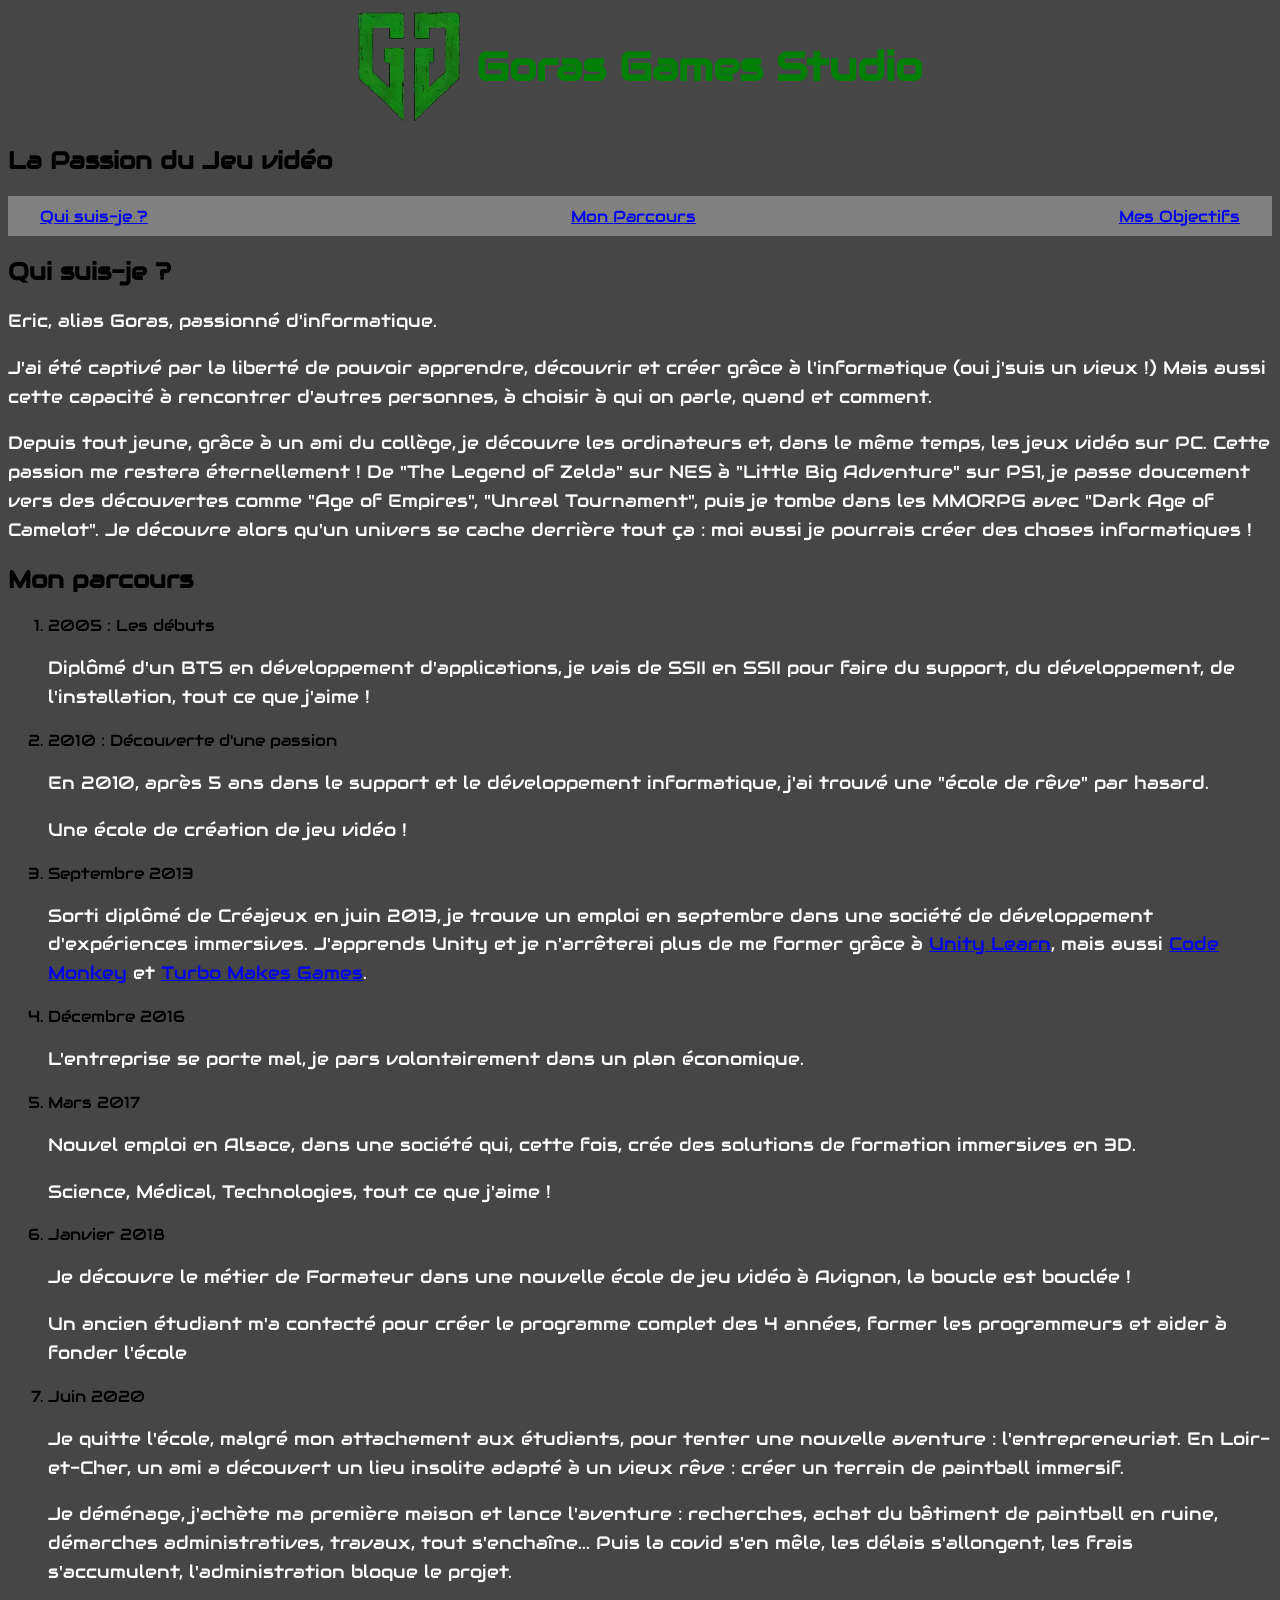
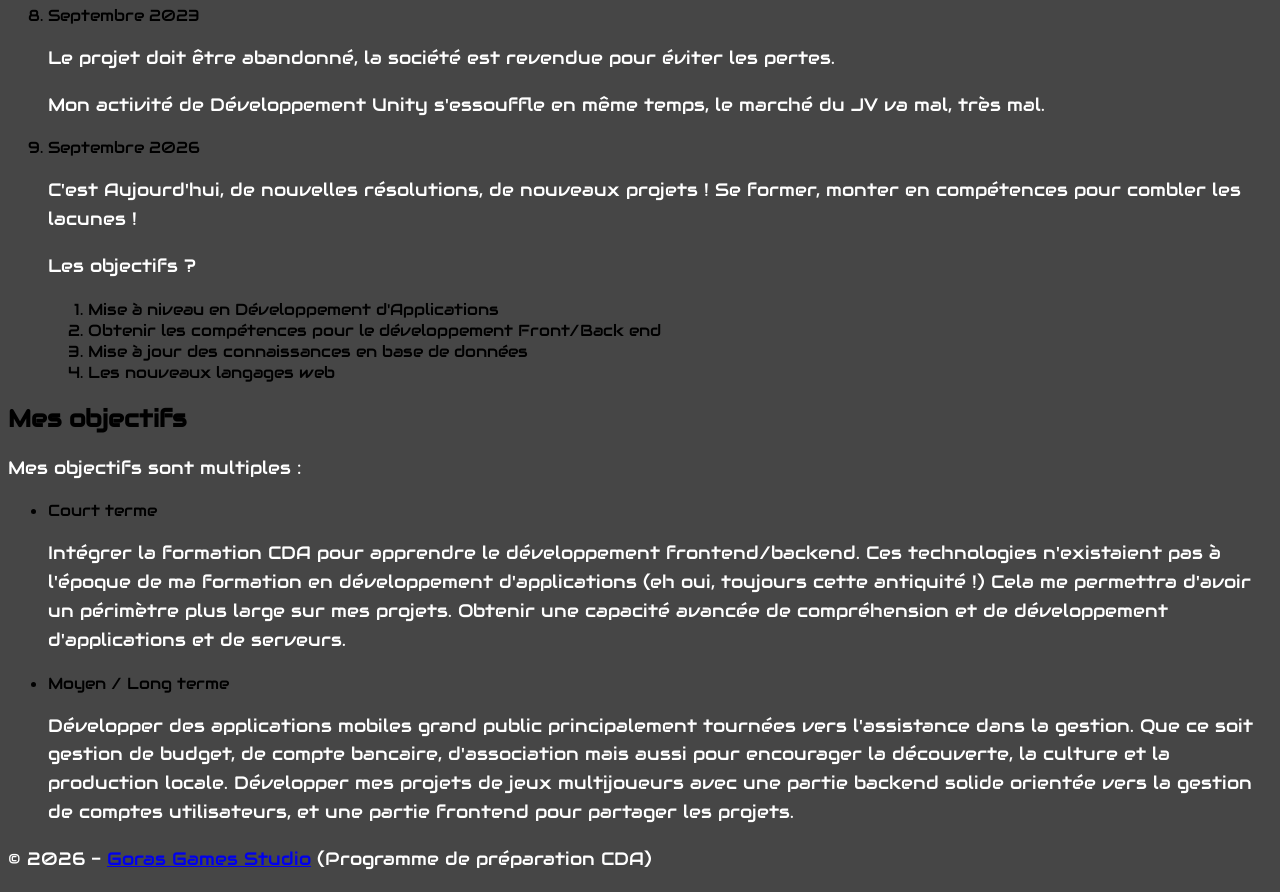
==== index.html @ 1308c935 "Add all files from greta summer camp" ====
<!DOCTYPE html>
<html lang="fr">
<head>
    <meta charset="UTF-8">
    <meta name="viewport" content="width=device-width, initial-scale=1">
    <meta http-equiv="X-UA-Compatible" content="ie=edge">
    
    <link rel="stylesheet" href="style.css">
    <link rel="preconnect" href="https://fonts.googleapis.com">
    <link rel="preconnect" href="https://fonts.gstatic.com" crossorigin>
    <link href="https://fonts.googleapis.com/css2?family=Audiowide&family=Rock+Salt&display=swap" rel="stylesheet">
    
    <title>Goras Games Studio</title>
</head>
<body>
<header>
    <section class="conteneur">
    <img class="logo" src="resources/Finalv4_fondtrans_pixel_resize.webp" alt="Logo Goras Games Studio vert">
    <h1>Goras Games Studio</h1>
    </section>
    <h2>La Passion du Jeu vidéo</h2>

    <nav>
        <a href="#whoami">Qui suis-je ?</a>
        <a href="#parcours">Mon Parcours</a>
        <a href="#objectifs">Mes Objectifs</a>
    </nav>
</header>
<main>
    <section id="whoami">
        <h2>Qui suis-je ?</h2>
        <p>Eric, alias Goras, passionné d'informatique.</p>
        <p>J'ai été captivé par la liberté de pouvoir apprendre, découvrir et créer grâce à l'informatique (oui j'suis
            un vieux !)
            Mais aussi cette capacité à rencontrer d'autres personnes, à choisir à qui on parle, quand et comment.</p>
        <p>Depuis tout jeune, grâce à un ami du collège, je découvre les ordinateurs et, dans le même temps, les jeux
            vidéo sur PC. Cette passion me restera éternellement ! De "The Legend of Zelda" sur NES à "Little Big
            Adventure" sur PS1, je passe doucement vers des découvertes comme "Age of Empires", "Unreal Tournament",
            puis je tombe dans les MMORPG avec "Dark Age of Camelot". Je découvre alors qu'un univers se cache derrière
            tout ça : moi aussi je pourrais créer des choses informatiques !</p>
    </section>
    <section id="parcours">
        <h2>Mon parcours</h2>
        <ol>
            <li>2005 : Les débuts
                <p>Diplômé d'un BTS en développement d'applications, je vais de SSII en SSII pour faire du support, du
                    développement, de l'installation, tout ce que j'aime !</p>
            </li>
            <li>2010 : Découverte d'une passion
                <p>En 2010, après 5 ans dans le support et le développement informatique, j'ai trouvé une "école de
                    rêve" par hasard.</p>
                <p>Une école de création de jeu vidéo !</p>
            </li>
            <li>Septembre 2013
                <p>Sorti diplômé de Créajeux en juin 2013, je trouve un emploi en septembre dans une société de
                    développement d'expériences immersives. J'apprends Unity et je n'arrêterai plus de me former grâce
                à <a href="https://learn.unity.com/">Unity Learn</a>, mais aussi <a href="https://unitycodemonkey.com/">Code Monkey</a> et <a href="https://github.com/JohnnyTurbo">Turbo Makes Games</a>.</p>
            </li>
            <li>Décembre 2016
                <p>L'entreprise se porte mal, je pars volontairement dans un plan économique.</p>
            </li>
            <li>Mars 2017
                <p>Nouvel emploi en Alsace, dans une société qui, cette fois, crée des solutions de formation
                    immersives en 3D.</p>
                <p>Science, Médical, Technologies, tout ce que j'aime !</p>
            </li>
            <li>Janvier 2018
                <p>Je découvre le métier de Formateur dans une nouvelle école de jeu vidéo à Avignon, la boucle est
                    bouclée !</p>
                <p>Un ancien étudiant m'a contacté pour créer le programme complet des 4 années, former les
                    programmeurs et aider à fonder l'école</p>
            </li>
            <li>Juin 2020
                <p>Je quitte l'école, malgré mon attachement aux étudiants, pour tenter une nouvelle aventure :
                    l'entrepreneuriat.
                    En Loir-et-Cher, un ami a découvert un lieu insolite adapté à un vieux rêve : créer un terrain de
                    paintball immersif.</p>
                <p>Je déménage, j'achète ma première maison et lance l'aventure : recherches, achat du bâtiment de
                    paintball en ruine, démarches administratives, travaux, tout s'enchaîne...
                    Puis la covid s'en mêle, les délais s'allongent, les frais s'accumulent, l'administration bloque le
                    projet.</p>
            </li>
            <li>Septembre 2023
                <p>Le projet doit être abandonné, la société est revendue pour éviter les pertes.</p>
                <p>Mon activité de Développement Unity s'essouffle en même temps, le marché du JV va mal, très mal.</p>
            </li>
            <li>Septembre 2026
                <p>C'est Aujourd'hui, de nouvelles résolutions, de nouveaux projets ! Se former, monter en compétences
                    pour combler les lacunes !</p>
                <p>Les objectifs ?</p>
                <ol>
                    <li>Mise à niveau en Développement d'Applications</li>
                    <li>Obtenir les compétences pour le développement Front/Back end</li>
                    <li>Mise à jour des connaissances en base de données</li>
                    <li>Les nouveaux langages web</li>
                </ol>
            </li>
        </ol>
    </section>
    <section id="objectifs">
        <h2>Mes objectifs</h2>
        <p>Mes objectifs sont multiples :</p>
        <ul>
            <li>Court terme
                <p>Intégrer la formation CDA pour apprendre le développement frontend/backend.
                    Ces technologies n'existaient pas à l'époque de ma formation en développement d'applications (eh
                    oui, toujours cette antiquité !)
                    Cela me permettra d'avoir un périmètre plus large sur mes projets.
                    Obtenir une capacité avancée de compréhension et de développement d'applications et de serveurs.</p>
            </li>
            <li>Moyen / Long terme
                <p>Développer des applications mobiles grand public principalement tournées vers l'assistance dans la
                    gestion. Que ce soit gestion de budget, de compte bancaire, d'association mais aussi pour encourager
                    la
                    découverte, la culture et la production locale. Développer mes projets de jeux multijoueurs avec une
                    partie backend solide orientée vers la gestion
                    de comptes utilisateurs, et une partie frontend pour partager les projets.</p>
            </li>
        </ul>
    </section>
</main>

<footer>
    <p>© 2026 - <a href="https://www.gorasgames.fr">Goras Games Studio</a> (Programme de préparation CDA)</p>
</footer>
</body>
</html>
---- style.css ----
* {
    box-sizing: border-box;
}

body {
    font-family: 'Audiowide', sans-serif;
    background-color: #464646;
}

h1 {
    color: #008007;
    font-size: 24px;
    font-family: 'Audiowide', sans-serif;
}

nav {
    display: flex;
    justify-content: space-between;
    align-items: center;
    padding: 16px 32px;
    background-color: grey;
    height: 40px;
}

p {
    color: white;
    line-height: 1.6;
    font-size: 18px;
}

.logo {
    width: 8%;
    max-width: 100%;
}

.conteneur {
    display: flex;
    justify-content: center;
    align-items: center;
    gap: 16px;
}

.carte {
    padding: 16px;
    border: 1px solid lightgray;
    margin: 24px;
    border-radius: 8px;
}

.important { color : red; }

#header { background: black;}

@media (min-width: 768px) {
    h1 {
        font-size: 40px;
    }
}
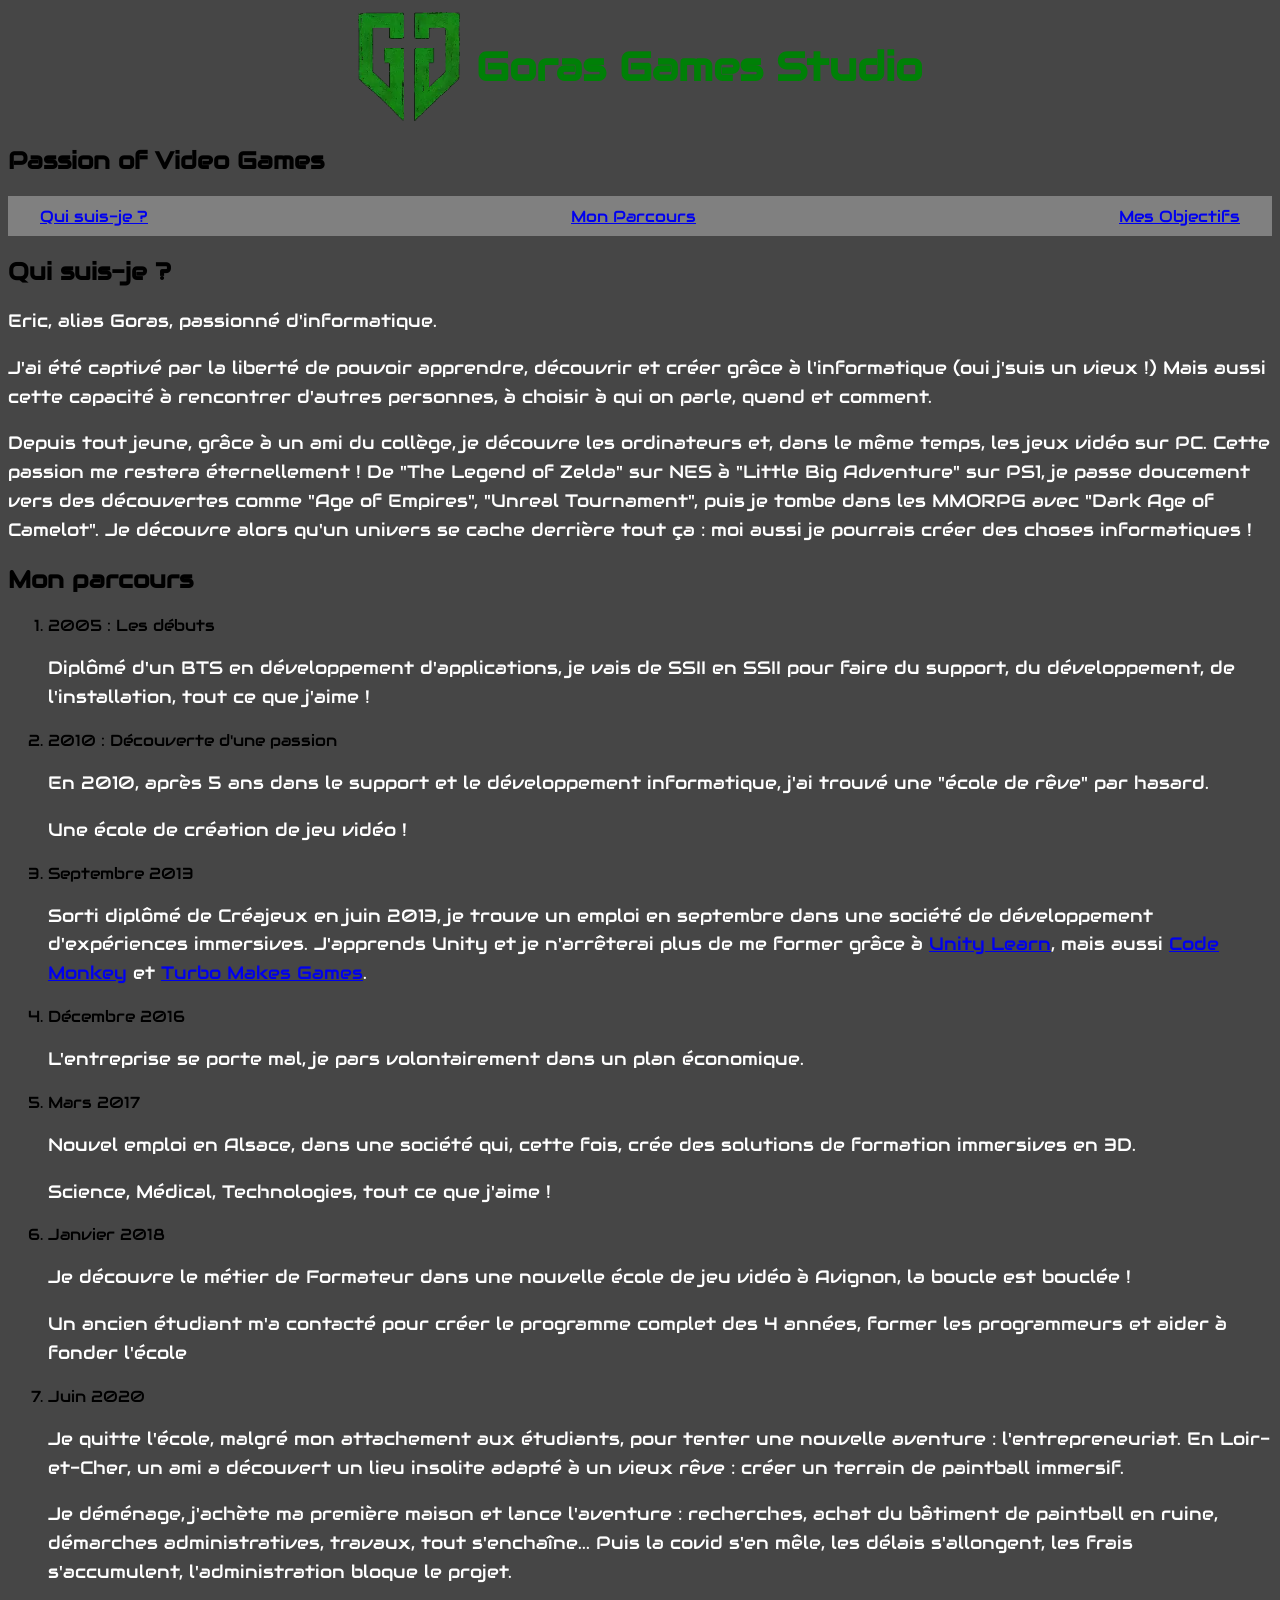
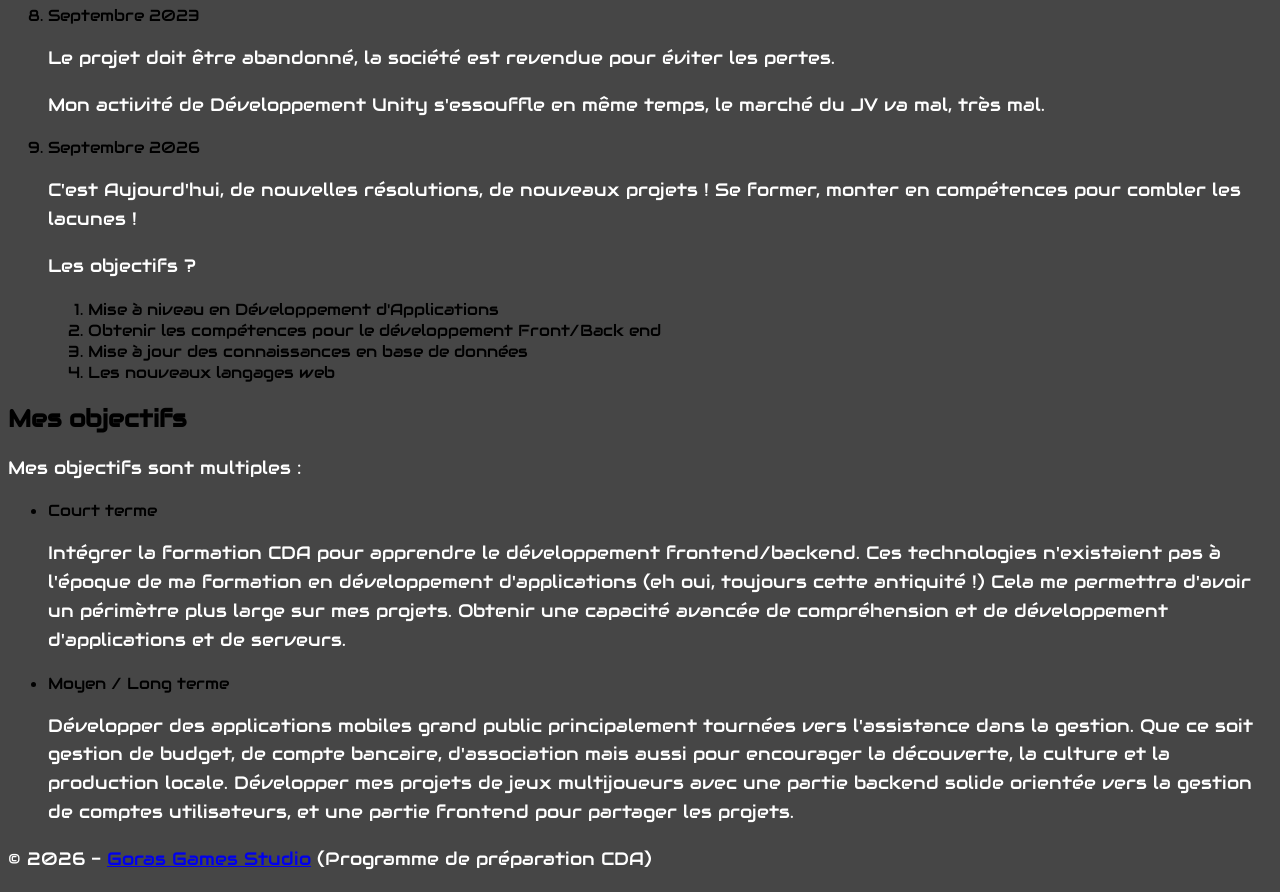
==== commit 9732e775: "feat:updated english title" ====
--- a/index.html
+++ b/index.html
@@ -18,7 +18,7 @@
     <img class="logo" src="resources/Finalv4_fondtrans_pixel_resize.webp" alt="Logo Goras Games Studio vert">
     <h1>Goras Games Studio</h1>
     </section>
-    <h2>La Passion du Jeu vidéo</h2>
+    <h2>Passion of Video Games</h2>
 
     <nav>
         <a href="#whoami">Qui suis-je ?</a>
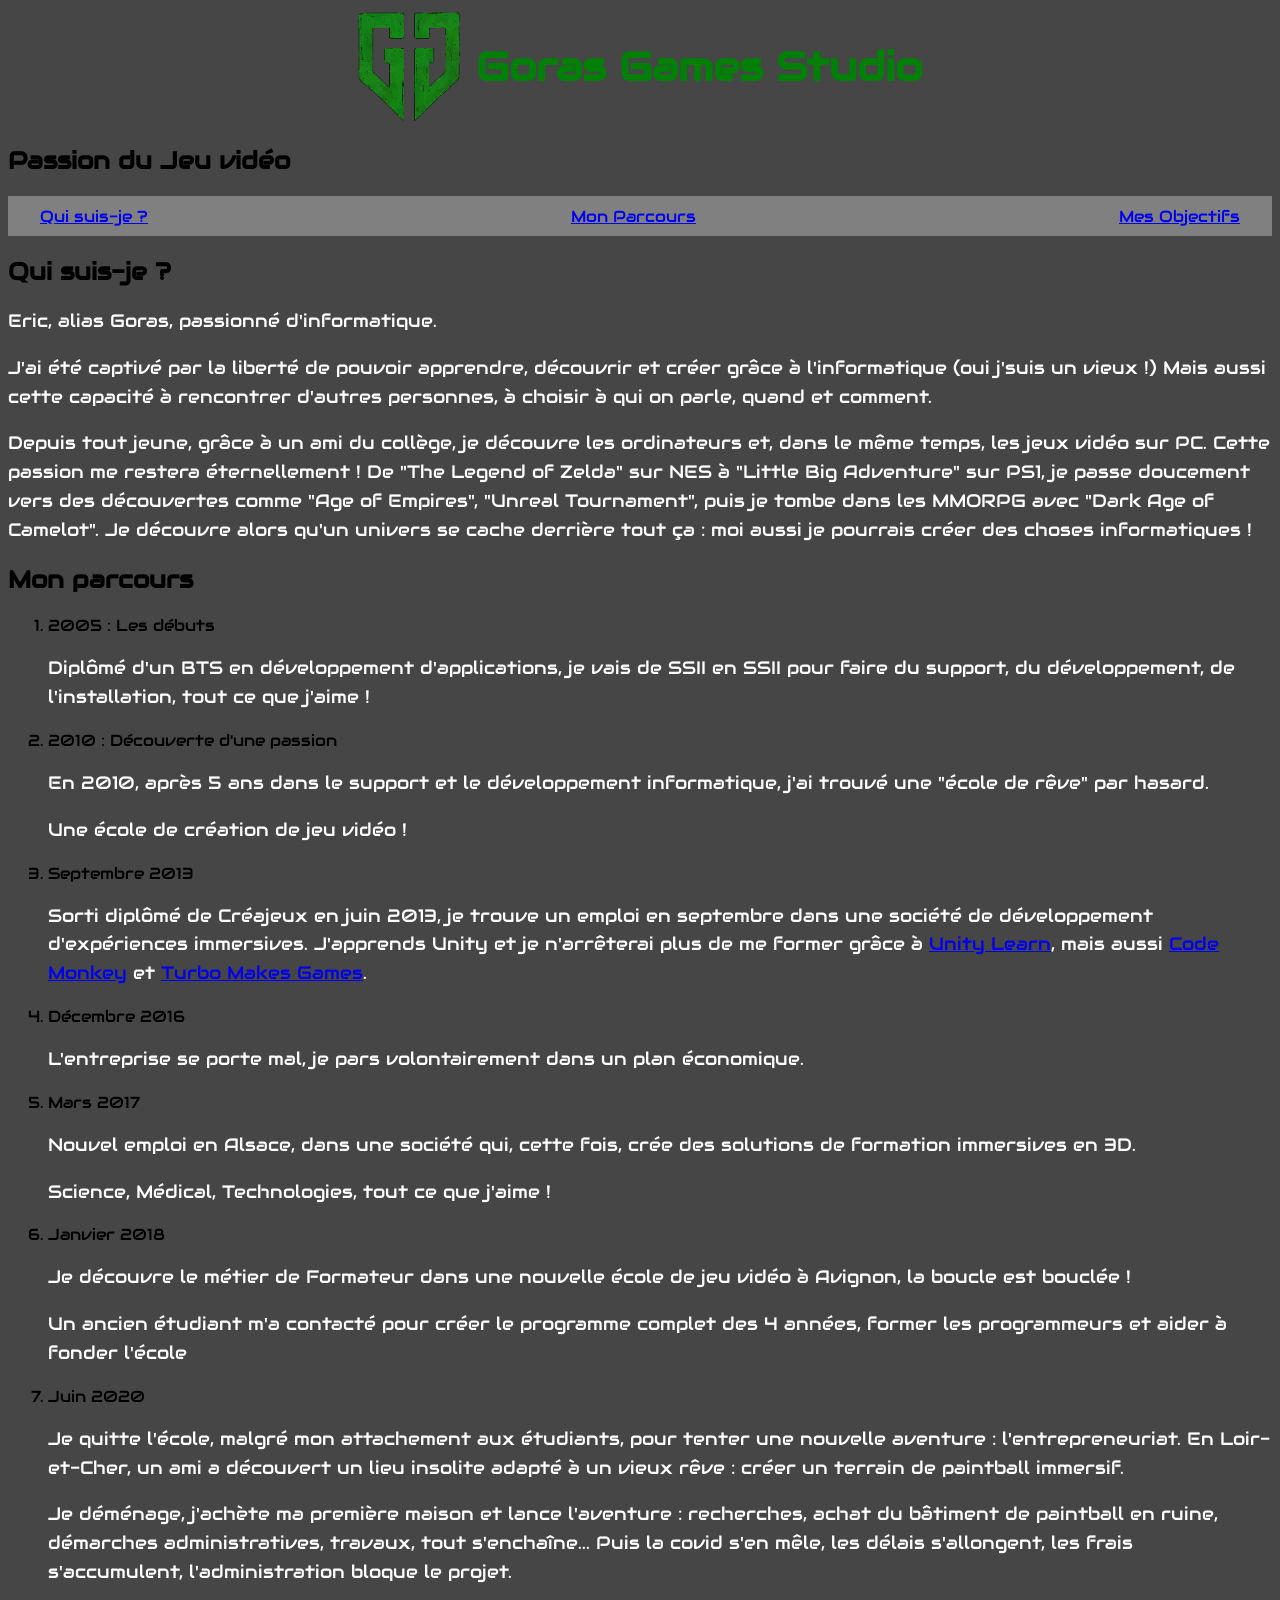
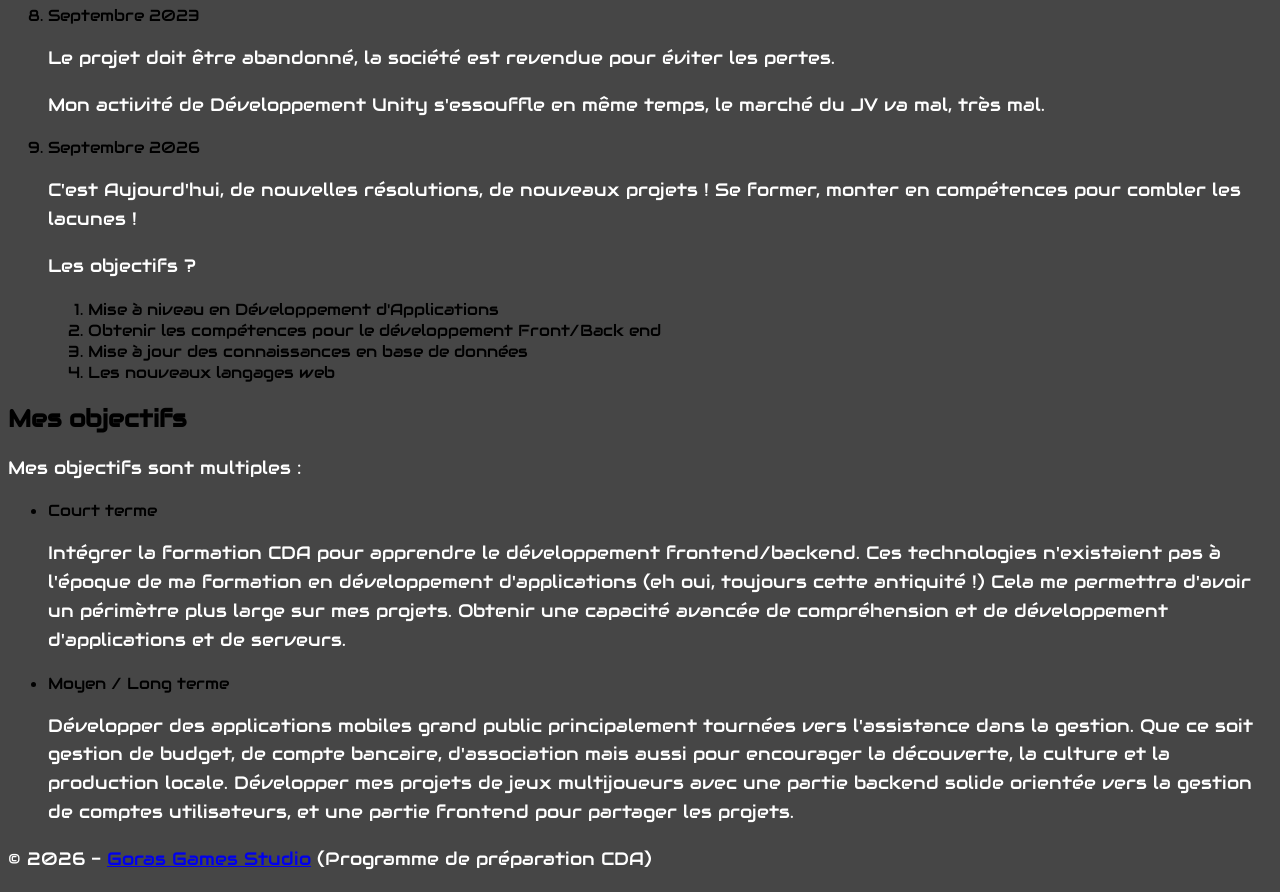
==== commit 0627649a: "feat:french title version" ====
--- a/index.html
+++ b/index.html
@@ -18,7 +18,7 @@
     <img class="logo" src="resources/Finalv4_fondtrans_pixel_resize.webp" alt="Logo Goras Games Studio vert">
     <h1>Goras Games Studio</h1>
     </section>
-    <h2>Passion of Video Games</h2>
+    <h2>Passion du Jeu vidéo</h2>
 
     <nav>
         <a href="#whoami">Qui suis-je ?</a>
